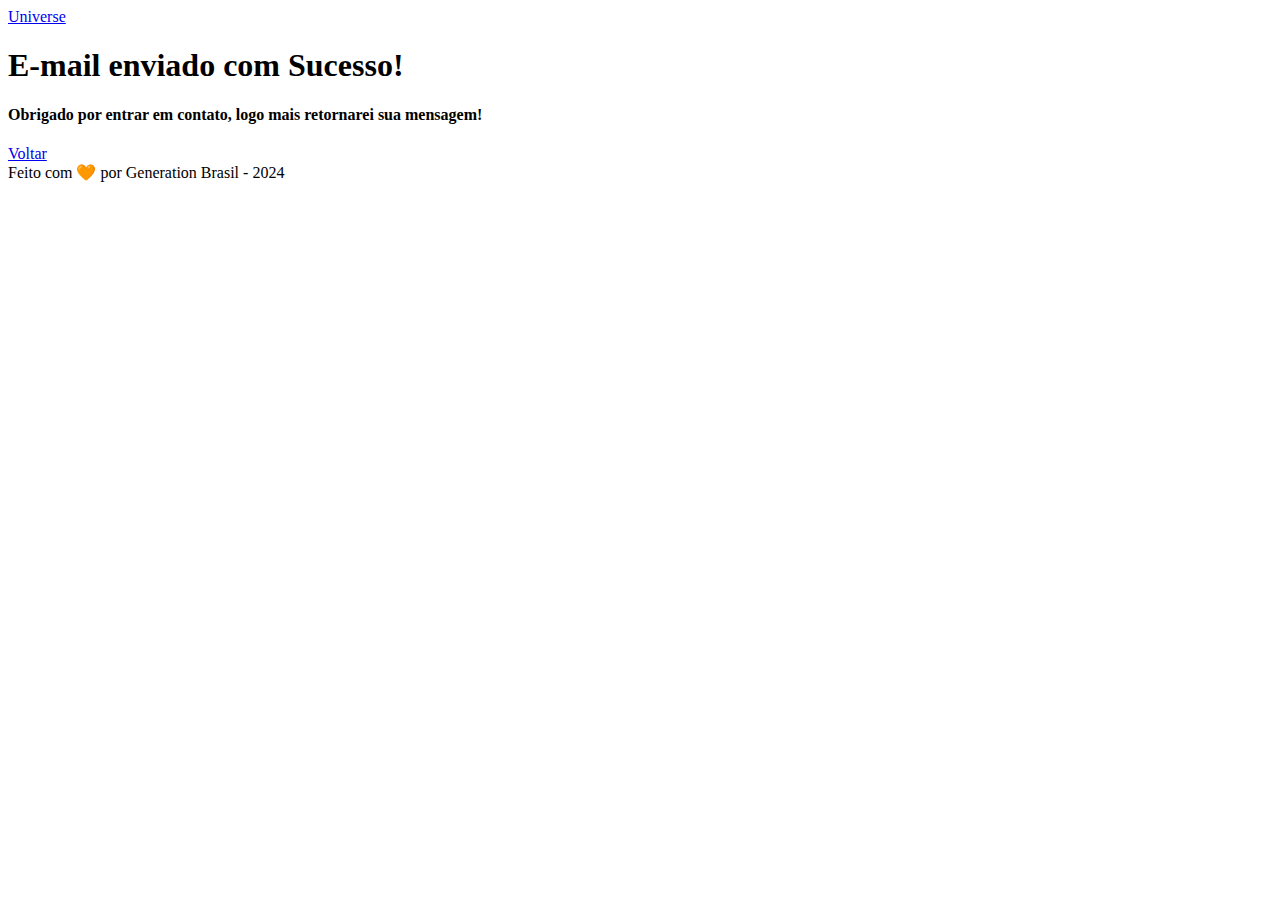
==== sucess.html @ 56b12f5d "commit" ====
<!DOCTYPE html>
<html lang="pt-br">

<head>
    <meta charset="UTF-8">
    <meta name="viewport" content="width=device-width, initial-scale=1.0">
    <meta name="description" content="Projeto Portfólio">
    <meta name="author" content="Generation Brasil">
    <meta name="keywords" content="HTML, CSS, JavaScript">
    <link rel="icon" href="./assets/img/favicon.svg" />

    <title>Universe</title>
</head>

<body>
    <header>
        <div id="header_content">
             <div id="menu_content_sucess">

                <!-- Hyperlink -->
                <a href="#">Universe</a>

            </div>

        </div>
    </header>

    <!-- Seção Principal da Página (main) -->
    <main>

        <!-- Seção Home -->
        <section id="home">

            <!-- Texto da Seção Home -->
            <article id="home_texto">

                <h1>E-mail enviado com Sucesso!</h1>
                <h4>Obrigado por entrar em contato, logo mais retornarei sua mensagem!</h4>

                <a href="index.html">Voltar</a>

            </article>

        </section>

    </main>

    <!-- Rodapé da Página (footer) -->
    <footer>
        Feito com 🧡 por Generation Brasil - 2024
    </footer>

</body>

</html>
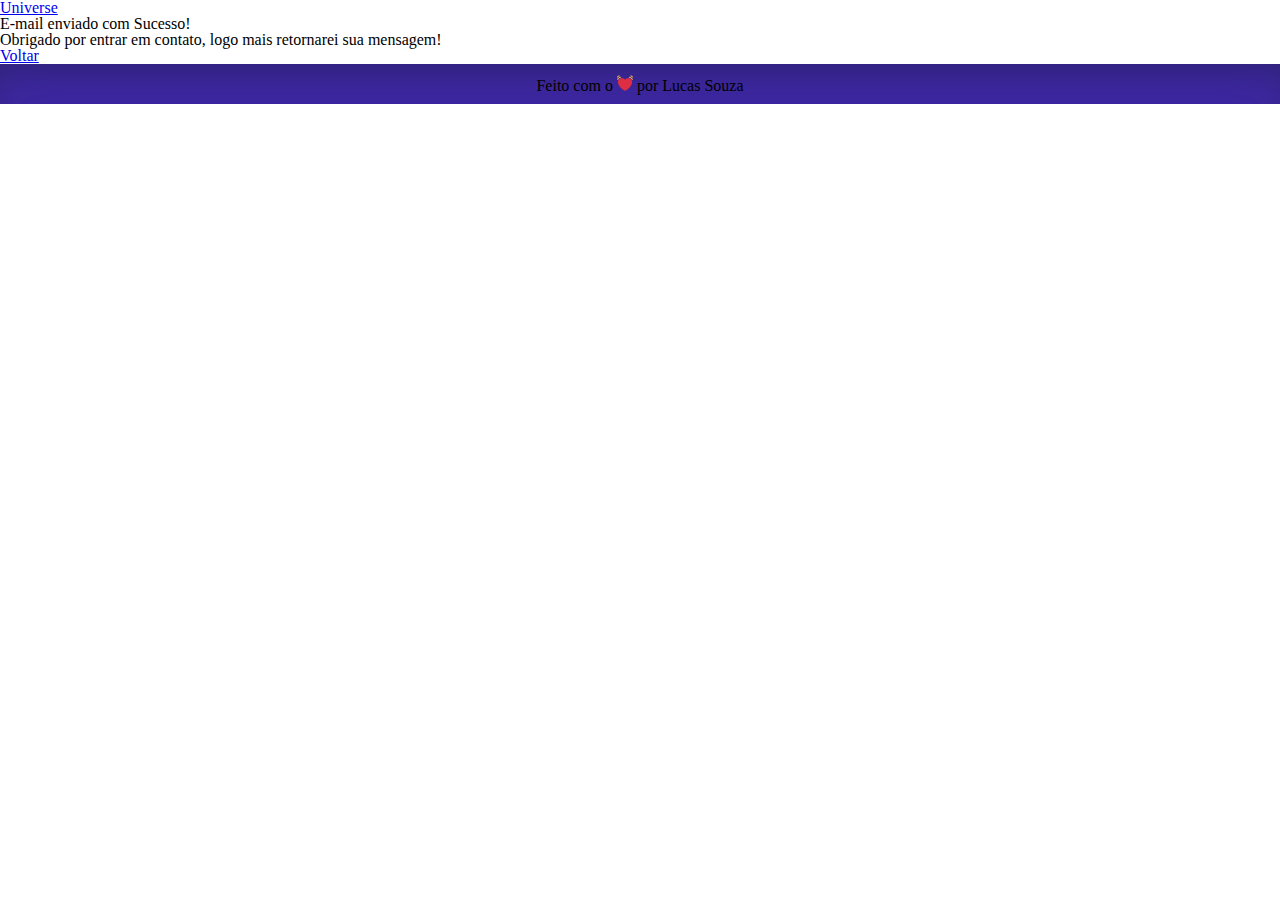
==== commit 3da51205: "ativ19-08" ====
--- a/sucess.html
+++ b/sucess.html
@@ -8,8 +8,8 @@
     <meta name="author" content="Generation Brasil">
     <meta name="keywords" content="HTML, CSS, JavaScript">
     <link rel="icon" href="./assets/img/favicon.svg" />
-
     <title>Universe</title>
+    <link rel="stylesheet" href="styles/sucess/style.css">
 </head>
 
 <body>
@@ -25,13 +25,8 @@
         </div>
     </header>
 
-    <!-- Seção Principal da Página (main) -->
     <main>
-
-        <!-- Seção Home -->
         <section id="home">
-
-            <!-- Texto da Seção Home -->
             <article id="home_texto">
 
                 <h1>E-mail enviado com Sucesso!</h1>
@@ -45,9 +40,8 @@
 
     </main>
 
-    <!-- Rodapé da Página (footer) -->
     <footer>
-        Feito com 🧡 por Generation Brasil - 2024
+        <h2>Feito com o <img src="assets/heart.png" alt="coração"> por <span><b>Lucas Souza</b></span></h2>
     </footer>
 
 </body>
--- a/styles/sucess/style.css
+++ b/styles/sucess/style.css
@@ -0,0 +1,7 @@
+@import url(../reset.css);
+@import url(../footer.css);
+
+body {
+    height: 100%;
+    width: 100%;
+}